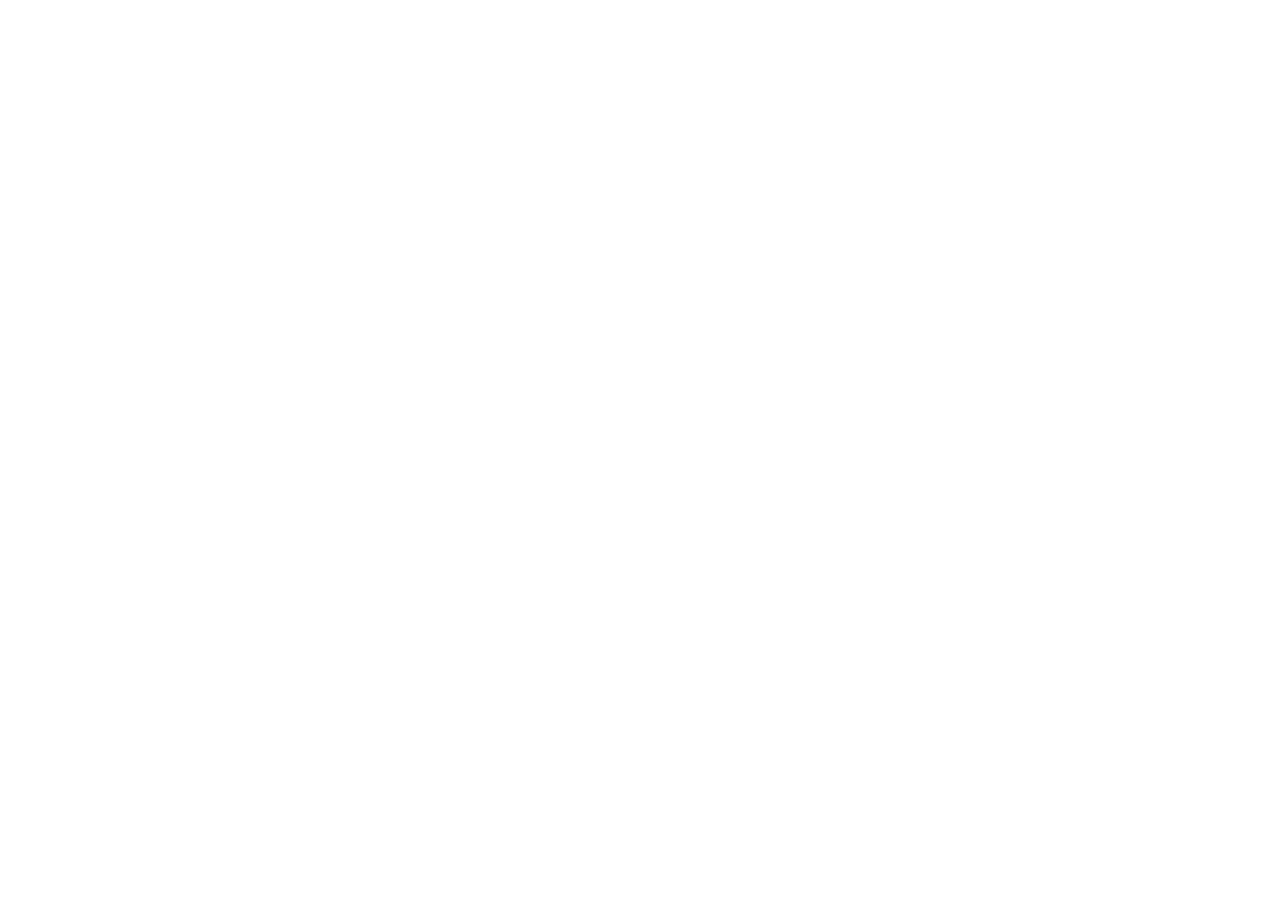
==== index.html @ 09470c53 "send html" ====
<!DOCTYPE html>
<html lang="en">
<head>
    <meta charset="UTF-8">
    <meta name="viewport" content="width=device-width, initial-scale=1.0">
    <title>Document</title>
</head>
<body>
    
</body>
</html>
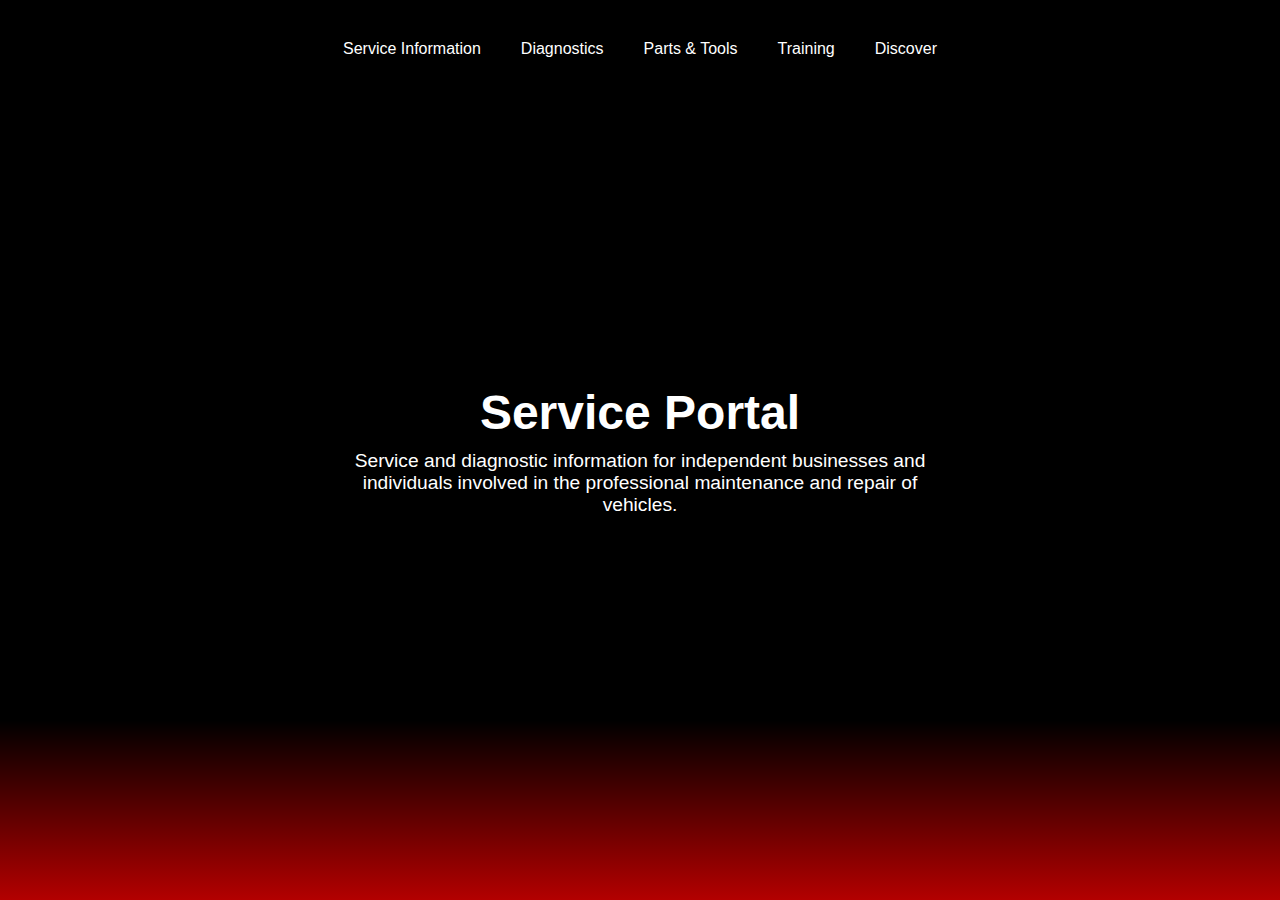
==== commit 1742cafe: "update" ====
--- a/index.html
+++ b/index.html
@@ -3,9 +3,23 @@
 <head>
     <meta charset="UTF-8">
     <meta name="viewport" content="width=device-width, initial-scale=1.0">
-    <title>Document</title>
+    <title>Service Portal</title>
+    <link rel="stylesheet" href="./style/style.css">
 </head>
 <body>
-    
+    <div class="hero">
+        <div class="nav">
+            <a href="#">Service Information</a>
+            <a href="#">Diagnostics</a>
+            <a href="#">Parts & Tools</a>
+            <a href="#">Training</a>
+            <a href="#">Discover</a>
+        </div>
+        <div class="overlay">
+            <div class="title">Service Portal</div>
+            <div class="subtitle">Service and diagnostic information for independent businesses and individuals involved in the professional maintenance and repair of vehicles.</div>
+        </div>
+        <div class="light-effect"></div>
+    </div>
 </body>
-</html>+</html>
--- a/style/style.css
+++ b/style/style.css
@@ -0,0 +1,73 @@
+* {
+    margin: 0;
+    padding: 0;
+    box-sizing: border-box;
+}
+
+body {
+    font-family: Arial, sans-serif;
+    background-color: black;
+    color: white;
+}
+
+.hero {
+    position: relative;
+    width: 100%;
+    height: 100vh;
+    background: url('your-custom-image.jpg') no-repeat center center/cover;
+    display: flex;
+    justify-content: center;
+    align-items: center;
+    flex-direction: column;
+}
+
+.overlay {
+    background: rgba(0, 0, 0, 0.7);
+    padding: 20px;
+    text-align: center;
+    border-radius: 10px;
+}
+
+.title {
+    font-size: 3rem;
+    font-weight: bold;
+    margin-bottom: 10px;
+}
+
+.subtitle {
+    font-size: 1.2rem;
+    max-width: 600px;
+    margin: auto;
+}
+
+.nav {
+    position: absolute;
+    top: 20px;
+    left: 50%;
+    transform: translateX(-50%);
+    display: flex;
+    gap: 20px;
+    background: rgba(0, 0, 0, 0.5);
+    padding: 10px;
+    border-radius: 10px;
+}
+
+.nav a {
+    color: white;
+    text-decoration: none;
+    font-size: 1rem;
+    padding: 10px;
+    transition: 0.3s;
+}
+
+.nav a:hover {
+    color: red;
+}
+
+.light-effect {
+    position: absolute;
+    bottom: 0;
+    width: 100%;
+    height: 20vh;
+    background: linear-gradient(to top, rgba(255, 0, 0, 0.7), transparent);
+}
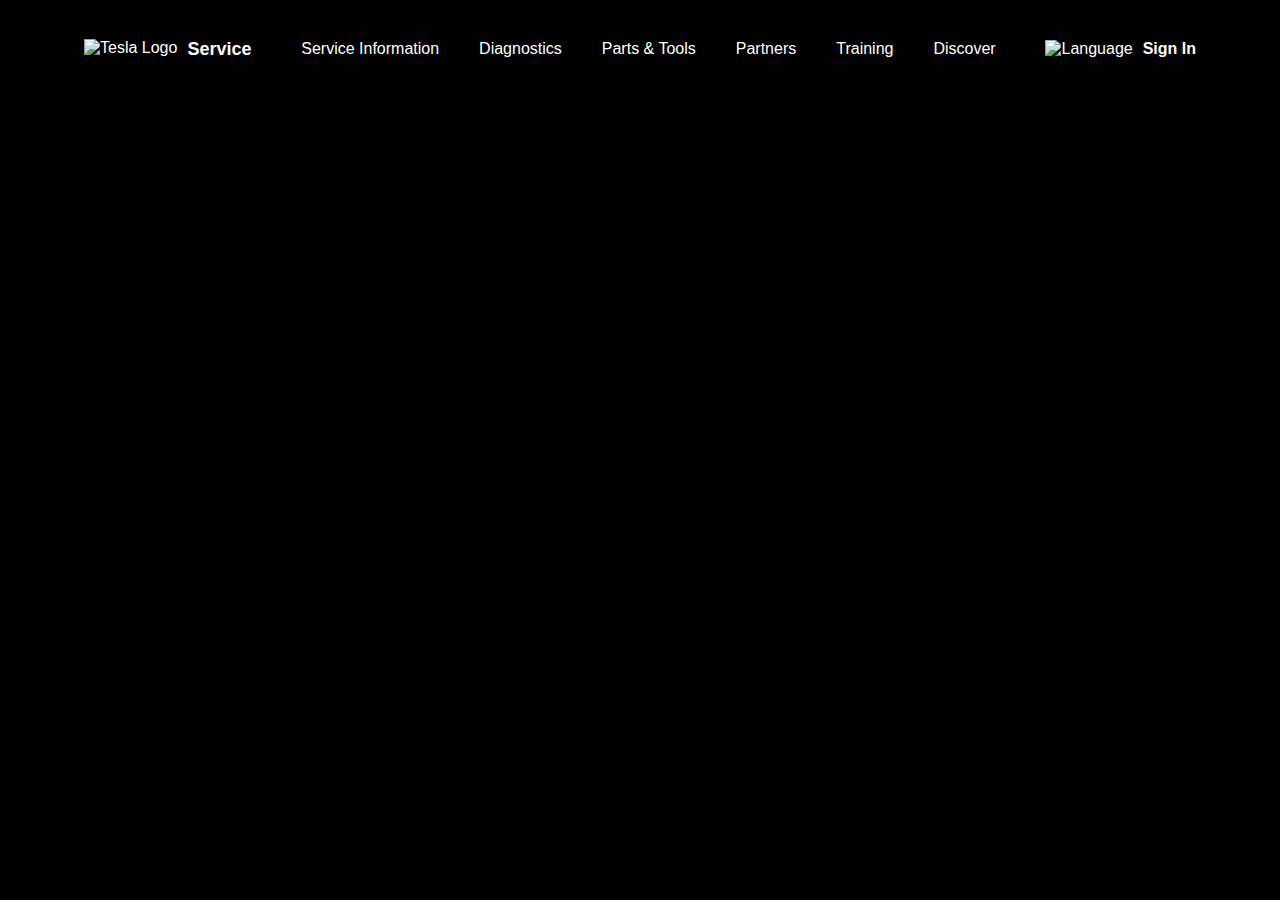
==== commit 05a71a70: "update1" ====
--- a/index.html
+++ b/index.html
@@ -9,17 +9,23 @@
 <body>
     <div class="hero">
         <div class="nav">
-            <a href="#">Service Information</a>
-            <a href="#">Diagnostics</a>
-            <a href="#">Parts & Tools</a>
-            <a href="#">Training</a>
-            <a href="#">Discover</a>
+            <div class="left">
+                <img src="tesla-logo.png" alt="Tesla Logo" class="logo"> 
+                <span class="service-text">Service</span>
+            </div>
+            <div class="center">
+                <a href="#">Service Information</a>
+                <a href="#">Diagnostics</a>
+                <a href="#">Parts & Tools</a>
+                <a href="#">Partners</a>
+                <a href="#">Training</a>
+                <a href="#">Discover</a>
+            </div>
+            <div class="right">
+                <img src="globe-icon.png" alt="Language" class="icon">
+                <a href="#" class="sign-in">Sign In</a>
+            </div>
         </div>
-        <div class="overlay">
-            <div class="title">Service Portal</div>
-            <div class="subtitle">Service and diagnostic information for independent businesses and individuals involved in the professional maintenance and repair of vehicles.</div>
-        </div>
-        <div class="light-effect"></div>
     </div>
 </body>
 </html>
--- a/style/style.css
+++ b/style/style.css
@@ -9,6 +9,73 @@
     background-color: black;
     color: white;
 }
+
+.nav {
+    position: absolute;
+    top: 20px;
+    left: 50%;
+    transform: translateX(-50%);
+    display: flex;
+    justify-content: space-between;
+    align-items: center;
+    width: 90%;
+    background: rgba(0, 0, 0, 0.7);
+    padding: 10px 20px;
+    border-radius: 10px;
+}
+
+
+.left {
+    display: flex;
+    align-items: center;
+}
+
+.logo {
+    height: 20px;
+    margin-right: 10px;
+}
+
+.service-text {
+    color: white;
+    font-size: 18px;
+    font-weight: bold;
+}
+
+
+.center {
+    display: flex;
+    gap: 20px;
+}
+
+.center a {
+    color: white;
+    text-decoration: none;
+    font-size: 1rem;
+    padding: 10px;
+    transition: 0.3s;
+}
+
+.center a:hover {
+    color: red;
+}
+
+
+.right {
+    display: flex;
+    align-items: center;
+}
+
+.icon {
+    height: 18px;
+    margin-right: 10px;
+}
+
+.sign-in {
+    color: white;
+    text-decoration: none;
+    font-weight: bold;
+}
+
 
 .hero {
     position: relative;
@@ -40,30 +107,6 @@
     margin: auto;
 }
 
-.nav {
-    position: absolute;
-    top: 20px;
-    left: 50%;
-    transform: translateX(-50%);
-    display: flex;
-    gap: 20px;
-    background: rgba(0, 0, 0, 0.5);
-    padding: 10px;
-    border-radius: 10px;
-}
-
-.nav a {
-    color: white;
-    text-decoration: none;
-    font-size: 1rem;
-    padding: 10px;
-    transition: 0.3s;
-}
-
-.nav a:hover {
-    color: red;
-}
-
 .light-effect {
     position: absolute;
     bottom: 0;
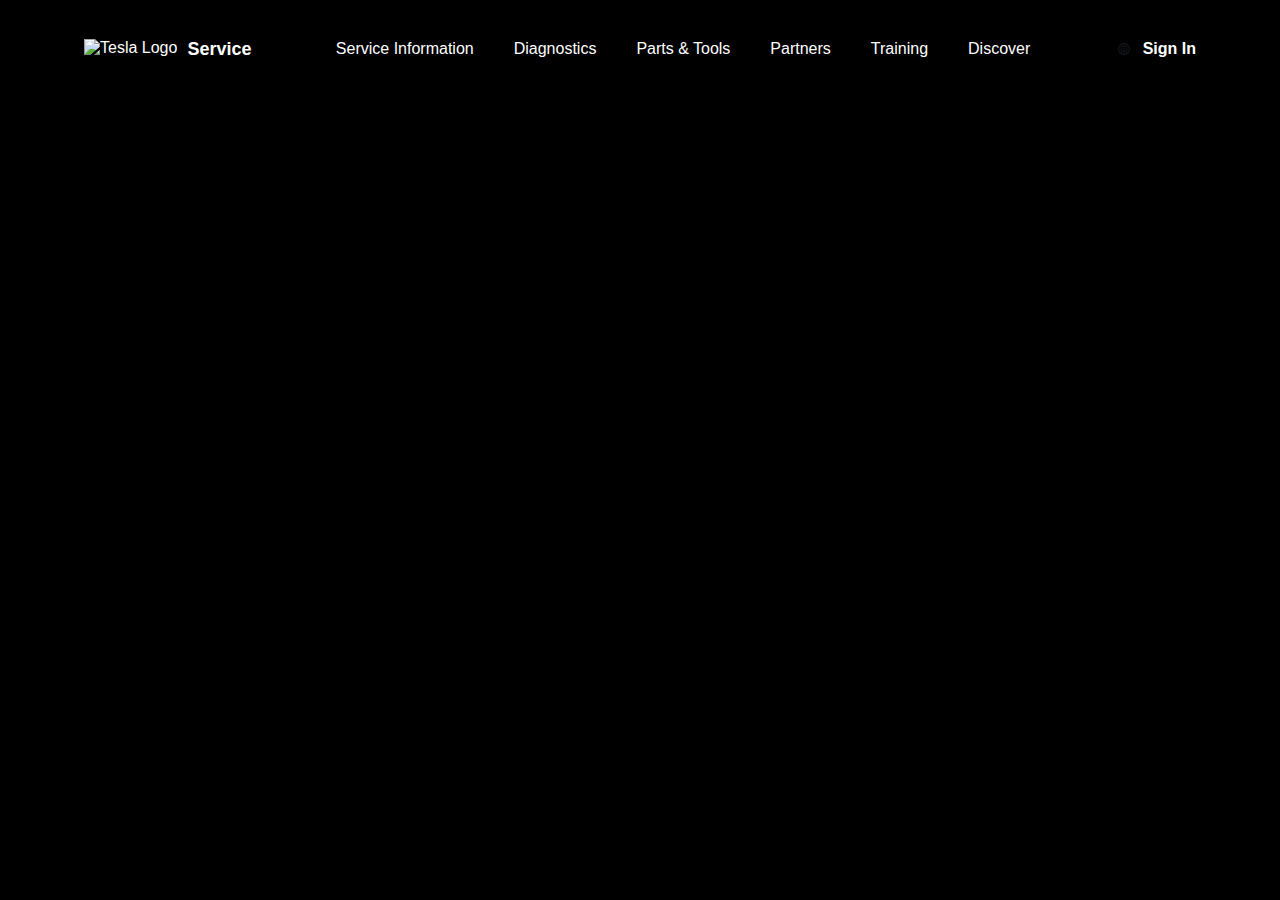
==== commit 000b16ff: "updated" ====
--- a/index.html
+++ b/index.html
@@ -22,7 +22,7 @@
                 <a href="#">Discover</a>
             </div>
             <div class="right">
-                <img src="globe-icon.png" alt="Language" class="icon">
+                <img src="./assets/download (2).svg" alt="Language" class="icon">
                 <a href="#" class="sign-in">Sign In</a>
             </div>
         </div>
